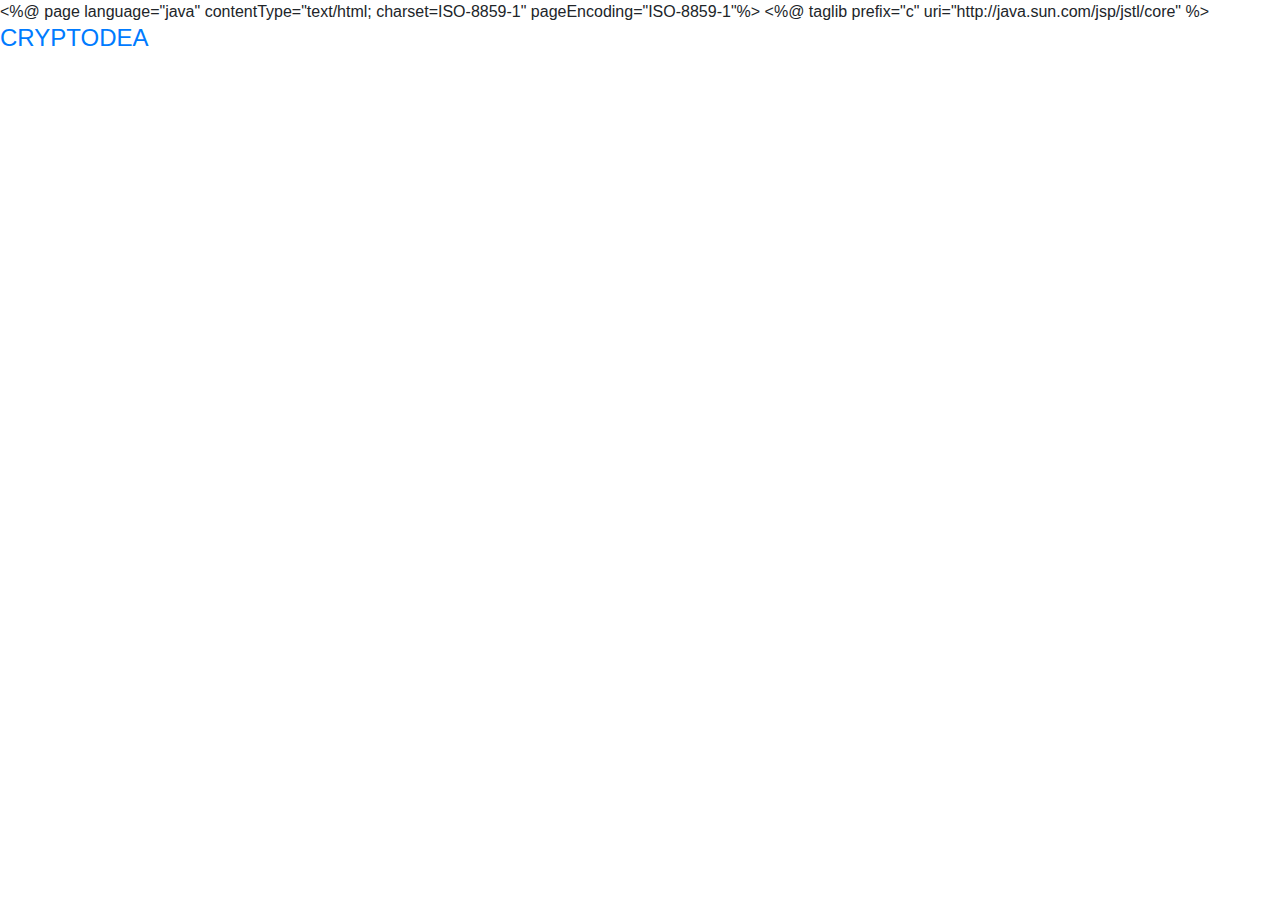
==== Front-End-Work/Jeremy/about.html @ 270f7d6c "Project Skeleton Created" ====
<%@ page language="java" contentType="text/html; charset=ISO-8859-1"
    pageEncoding="ISO-8859-1"%>
<%@ taglib prefix="c" uri="http://java.sun.com/jsp/jstl/core" %>
<!DOCTYPE html>
<html>
	<head>
		<link rel="stylesheet" type="text/css" href="/about.css">	
		<link href="https://stackpath.bootstrapcdn.com/bootstrap/4.3.1/css/bootstrap.min.css" 
			rel="stylesheet" >
		<meta charset="ISO-8859-1">
		<meta name="description" content="Cryptodea"/>
		<meta name="google" content="nositelinkssearchbox"/>
		<meta name="keywords" content="Create And Delete Any Cryptocurrency Idea"/>
		<meta name="author" content="Cryptodea Team"/>
		<meta name="viewport" id="viewport" content="width=device-width,user-scalable=yes,initial-scale=1" />
		
		<meta property="og:image" content="/icons&images/Banner.png">
		<meta property="og:image:type" content="image/png">
		<meta property="og:image:width" content="1024">
		<meta property="og:image:height" content="1024">
		
		<link rel="icon" type="image/png" href="/icons&images/Icon.png" sizes="156x156">
		
	<title>About</title>
</head>
	<body>
		<div id="wrapper" class="text-dark">
            <h4><a id="logo" href="/">CRYPTODEA</a></h4>
            <br>
            <div id="container">
            <!--CODE TO BE ADDED-->
            </div>
		</div>
	</body>
</html>
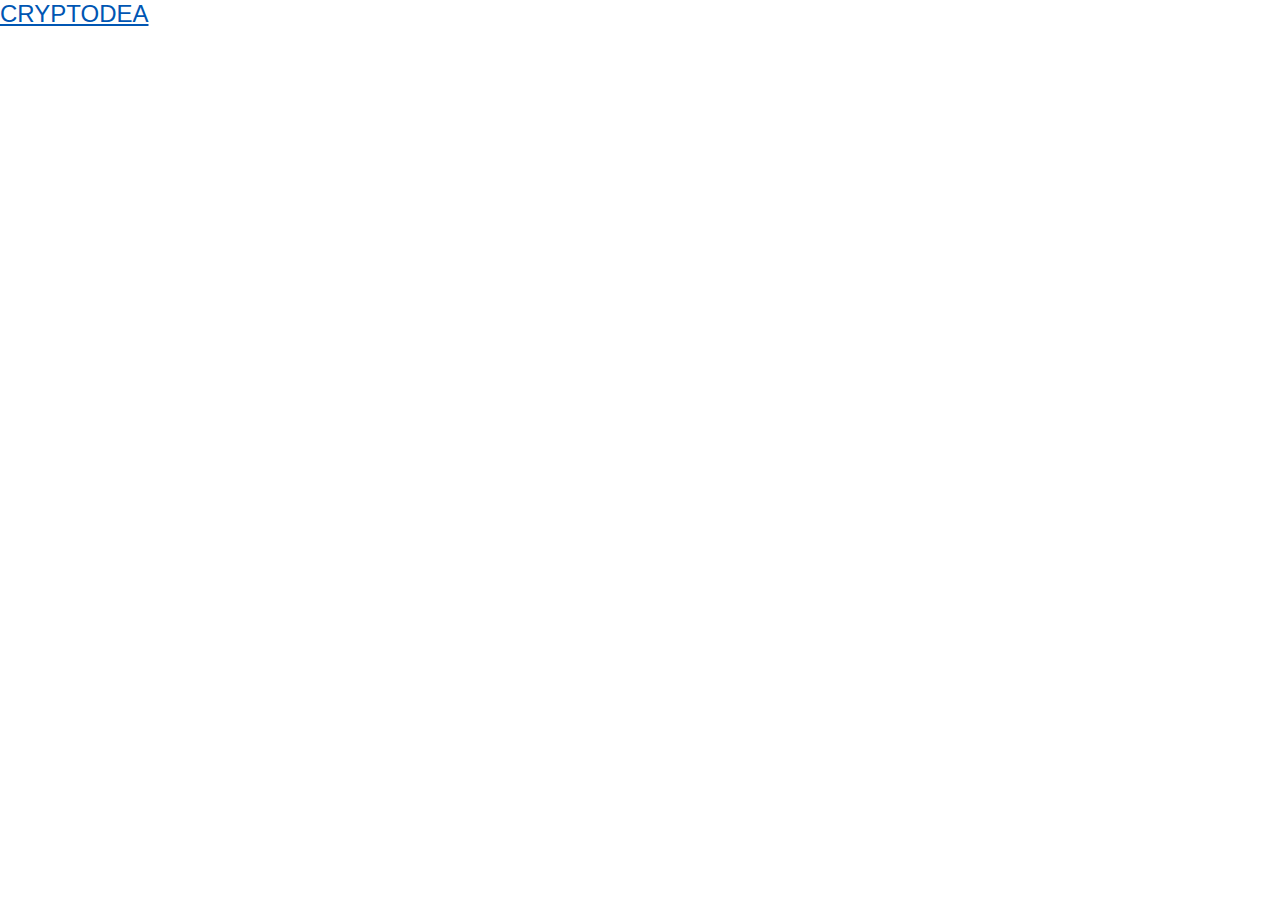
==== commit 8c9832e8: "Entire Back-End completed, Front-End work only needs to be worked on" ====
--- a/Front-End-Work/Jeremy/about.html
+++ b/Front-End-Work/Jeremy/about.html
@@ -1,6 +1,6 @@
-<%@ page language="java" contentType="text/html; charset=ISO-8859-1"
+<!-- <%@ page language="java" contentType="text/html; charset=ISO-8859-1"
     pageEncoding="ISO-8859-1"%>
-<%@ taglib prefix="c" uri="http://java.sun.com/jsp/jstl/core" %>
+<%@ taglib prefix="c" uri="http://java.sun.com/jsp/jstl/core" %> -->
 <!DOCTYPE html>
 <html>
 	<head>
